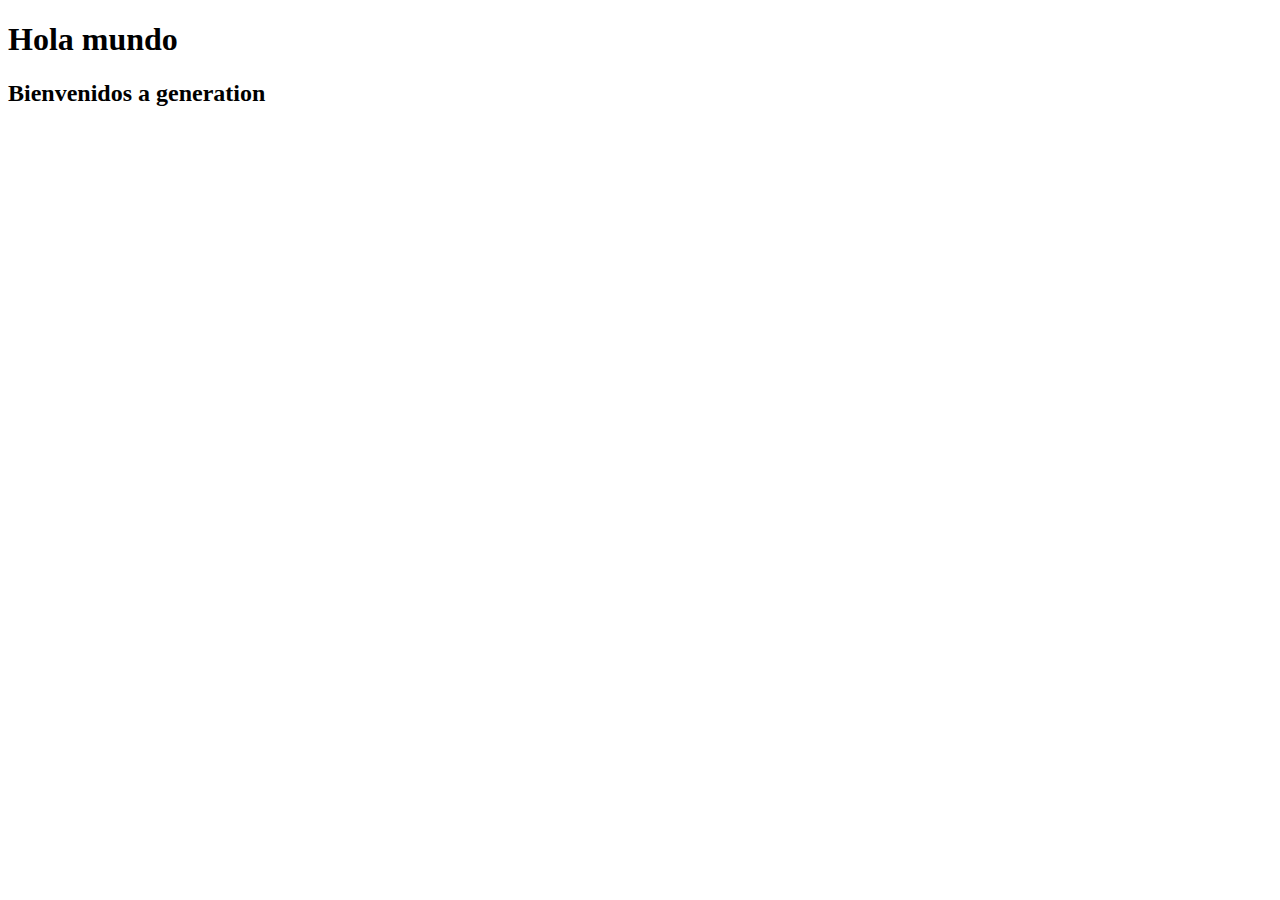
==== index.html @ 239227c2 "segundo cambio" ====
<!DOCTYPE html>
<html lang="en">
<head>
    <meta charset="UTF-8">
    <meta http-equiv="X-UA-Compatible" content="IE=edge">
    <meta name="viewport" content="width=device-width, initial-scale=1.0">
    <title>Documentos nuevos</title>
</head>
<body>
    <h1>Hola mundo</h1>
    <h2>Bienvenidos a generation</h2>
</body>
</html>
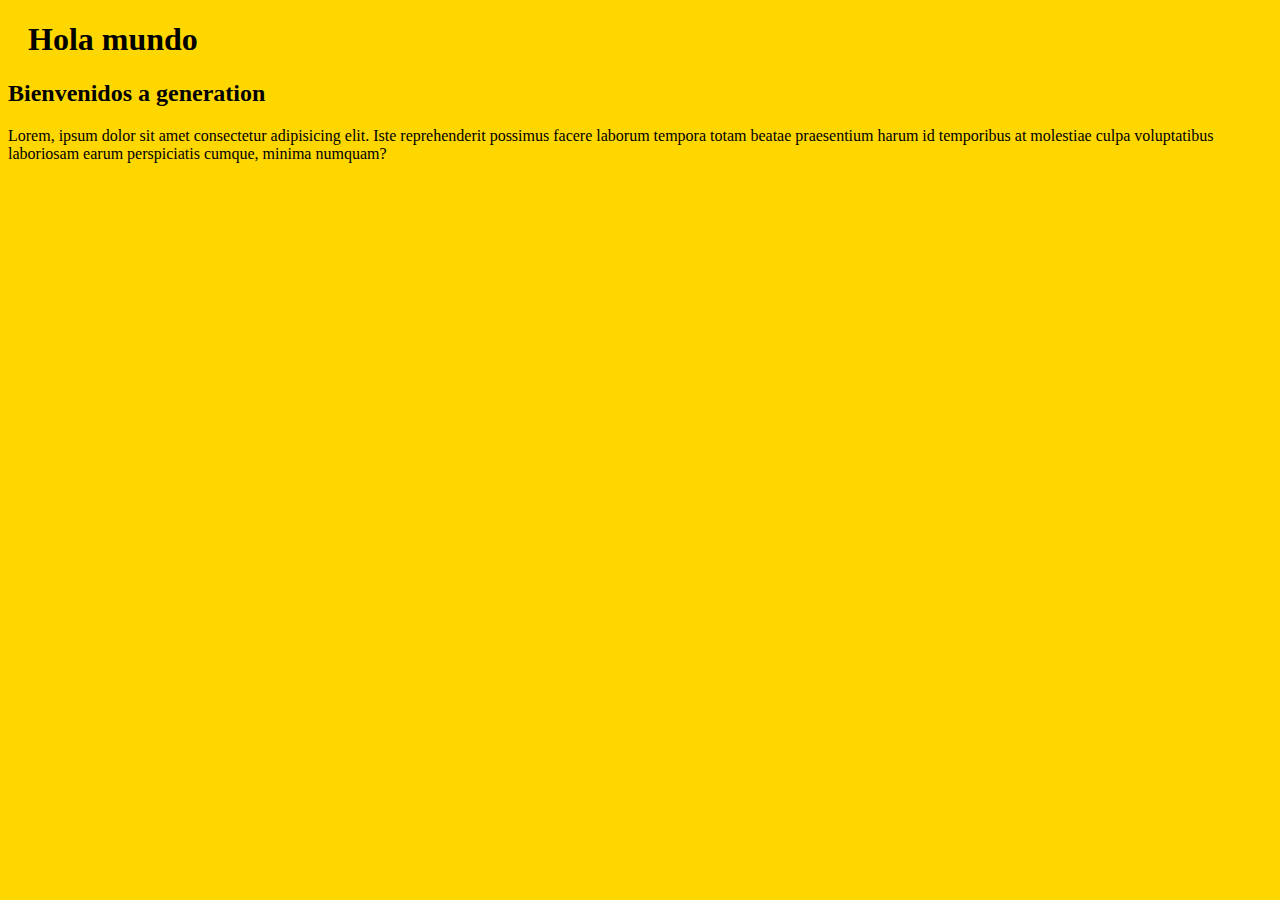
==== commit c7d311c7: "agregué dos prácticas" ====
--- a/index.html
+++ b/index.html
@@ -5,9 +5,22 @@
     <meta http-equiv="X-UA-Compatible" content="IE=edge">
     <meta name="viewport" content="width=device-width, initial-scale=1.0">
     <title>Documentos nuevos</title>
+    <!--CSS EXTERNO-->
+    <!--link rel="stylesheet" href="style.css"--> 
+    <!--CSS INTERNO-->
+    <style>
+    body {
+        background-color: gold;
+    }
+    h1 {
+        color: black;
+        margin-left: 20px;
+    }
+    </style>
 </head>
 <body>
     <h1>Hola mundo</h1>
     <h2>Bienvenidos a generation</h2>
+    <p>Lorem, ipsum dolor sit amet consectetur adipisicing elit. Iste reprehenderit possimus facere laborum tempora totam beatae praesentium harum id temporibus at molestiae culpa voluptatibus laboriosam earum perspiciatis cumque, minima numquam?</p>
 </body>
 </html>